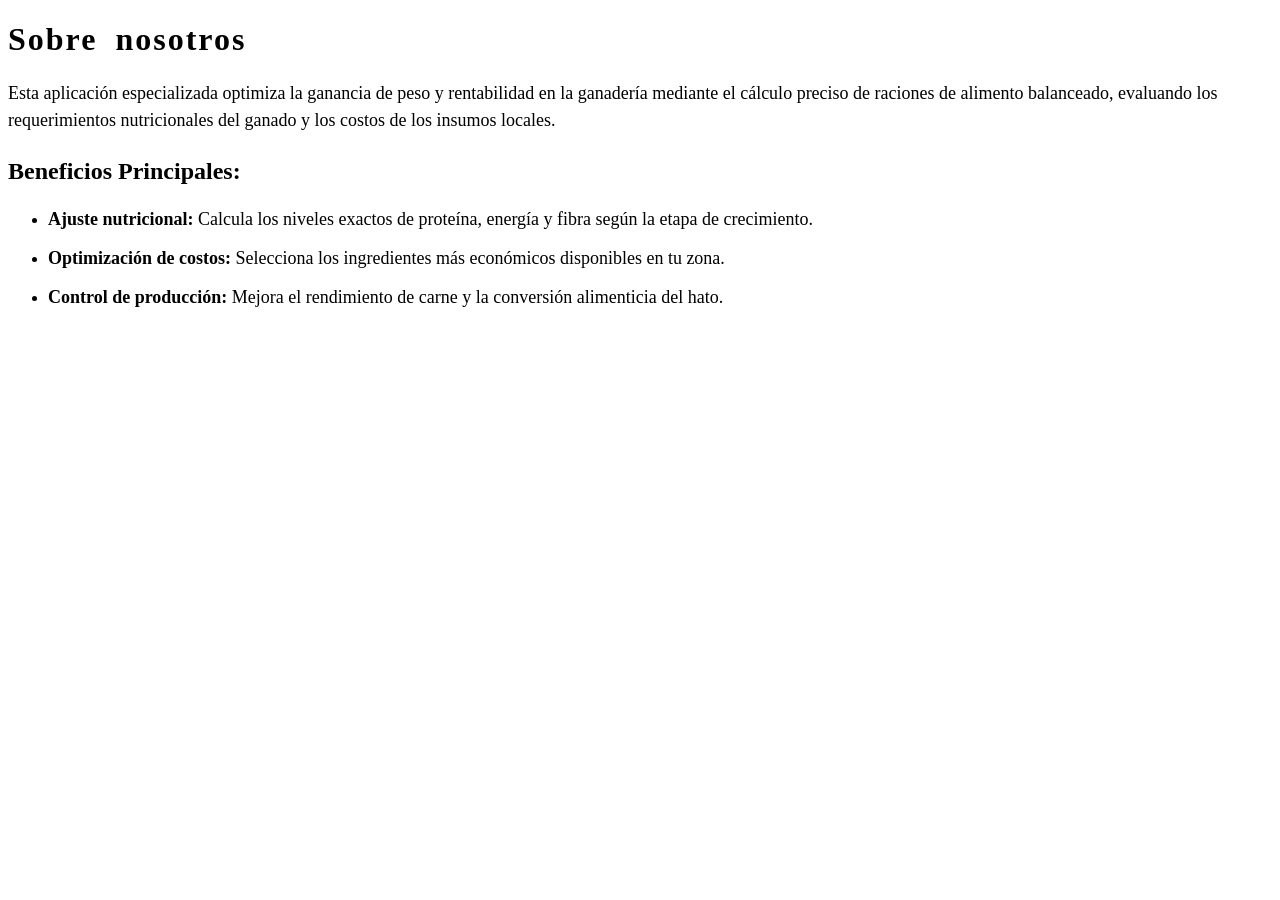
==== about.html @ 68f82f19 "Create page about and their styles" ====
<!DOCTYPE html>
<html lang="es">
<head>
    <meta charset="UTF-8">
    <meta name="viewport" content="width=device-width, initial-scale=1.0">
    <title>Sobre nosotros</title>
    <link rel="stylesheet" href="style-about.css">
</head>
<body>
    <h1>Sobre nosotros</h1>
    <p id="content-details">
        Esta aplicación especializada optimiza la ganancia de peso y rentabilidad en la ganadería mediante el cálculo preciso de raciones de alimento balanceado, evaluando los requerimientos nutricionales del ganado y los costos de los insumos locales.
    </p>

    <h3>Beneficios Principales:</h3>
    <ul>
        <li>
            <p>
                <strong>Ajuste nutricional:</strong>
                Calcula los niveles exactos de proteína, energía y fibra según la etapa de crecimiento.
            </p>
        </li>
        <li>
            <p>
                <strong>Optimización de costos:</strong>
                Selecciona los ingredientes más económicos disponibles en tu zona.
            </p>
        </li>
        <li>
            <p>
                <strong>Control de producción:</strong>
                Mejora el rendimiento de carne y la conversión alimenticia del hato.
            </p>

        </li>
    </ul>
</body>
</html>
---- style-about.css ----
h1 {
	font-size: 32px;
	letter-spacing: 2px;
	word-spacing: 8px;
}

h3	{
	font-size: 24px;
}

p {
	font-size: 18px;
}

#content-details {
	line-height: 1.5;
}
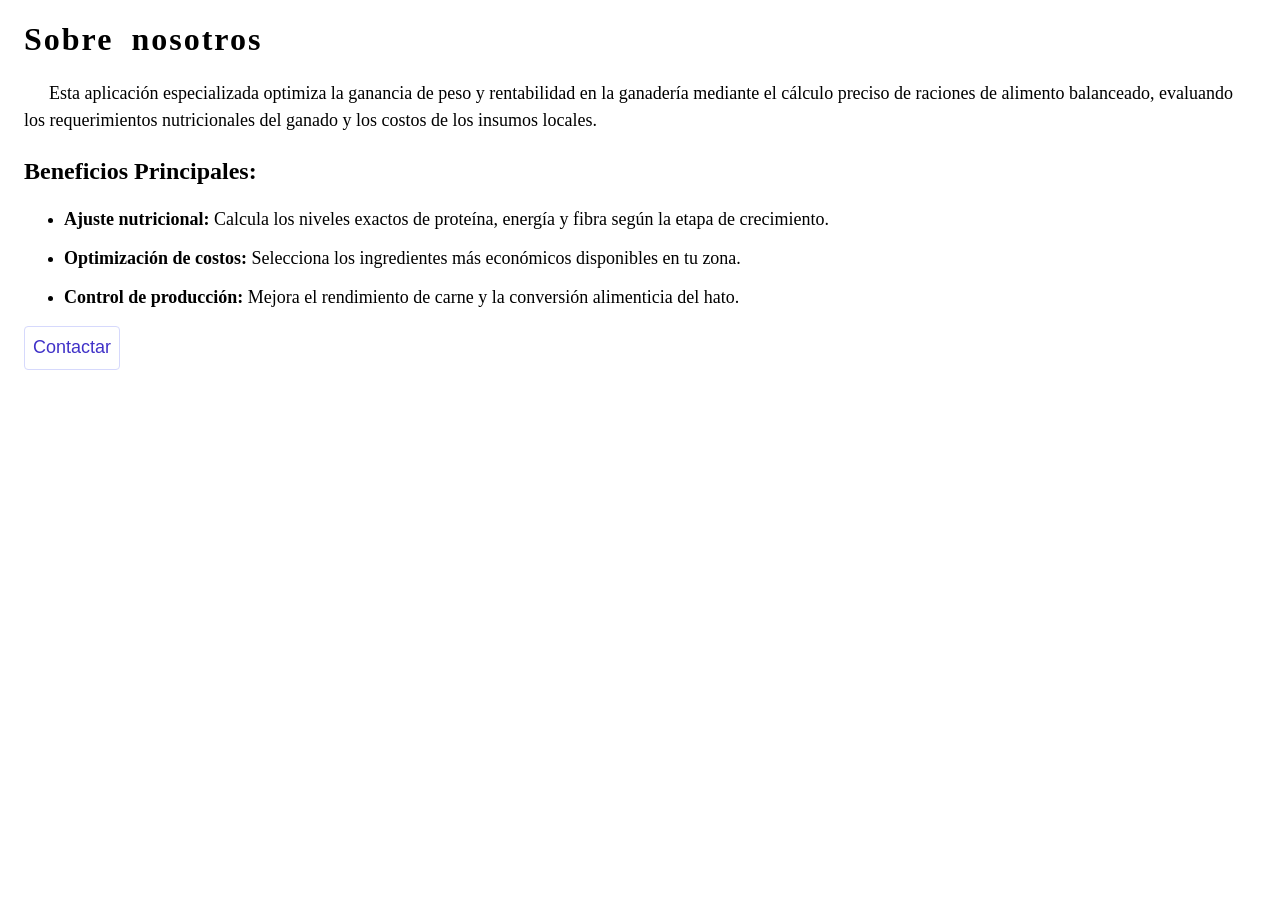
==== commit 91e2f1a9: "Added contact button and theis styles in about page" ====
--- a/about.html
+++ b/about.html
@@ -34,5 +34,7 @@
 
         </li>
     </ul>
+
+    <button id="button-contact">Contactar</button>
 </body>
 </html>
--- a/style-about.css
+++ b/style-about.css
@@ -1,3 +1,8 @@
+body {
+	padding-left: 16px;
+	padding-right: 16px;
+}
+
 h1 {
 	font-size: 32px;
 	letter-spacing: 2px;
@@ -14,4 +19,22 @@
 
 #content-details {
 	line-height: 1.5;
+	text-indent: 25px;
+}
+
+#button-contact {
+	font-size: 18px;
+	border: 1px solid #d6d9fc;
+	color: #4032c8;
+	/*background: #533afd;*/
+	background: white;
+	display: inline-block;
+	padding-inline: 8px;
+	border-radius: 4px;
+	height: 44px;
+	transition: border-color .3s;
+}
+
+#button-contact:hover {
+	border: 1px solid #4032c8;
 }
